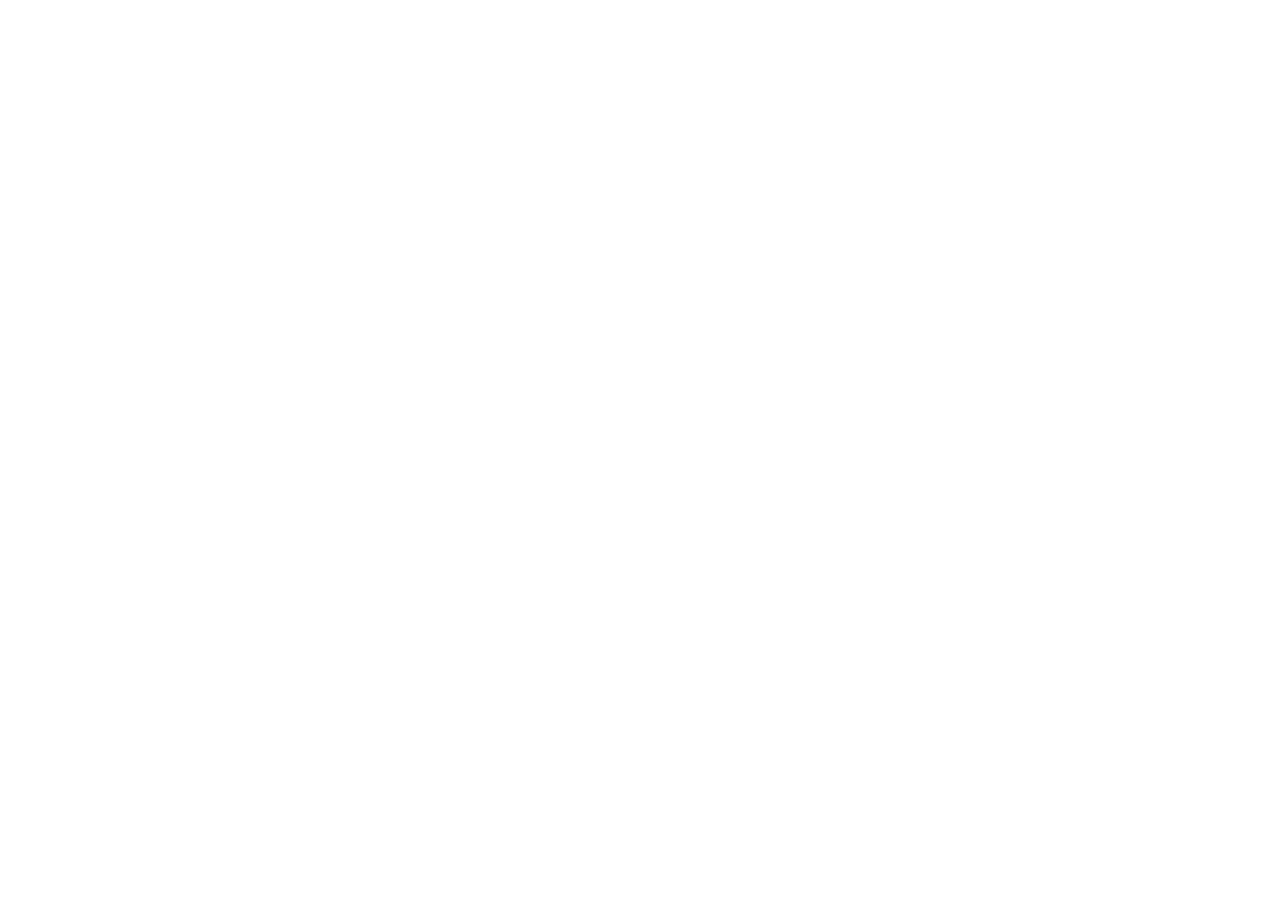
==== index.html @ ddc9b5a7 "added new file" ====
<!DOCTYPE html>
<html lang="en">
<head>
    <meta charset="UTF-8">
    <meta name="viewport" content="width=device-width, initial-scale=1.0">
    <title>Frontend</title>
</head>
<body>
    
</body>
</html>
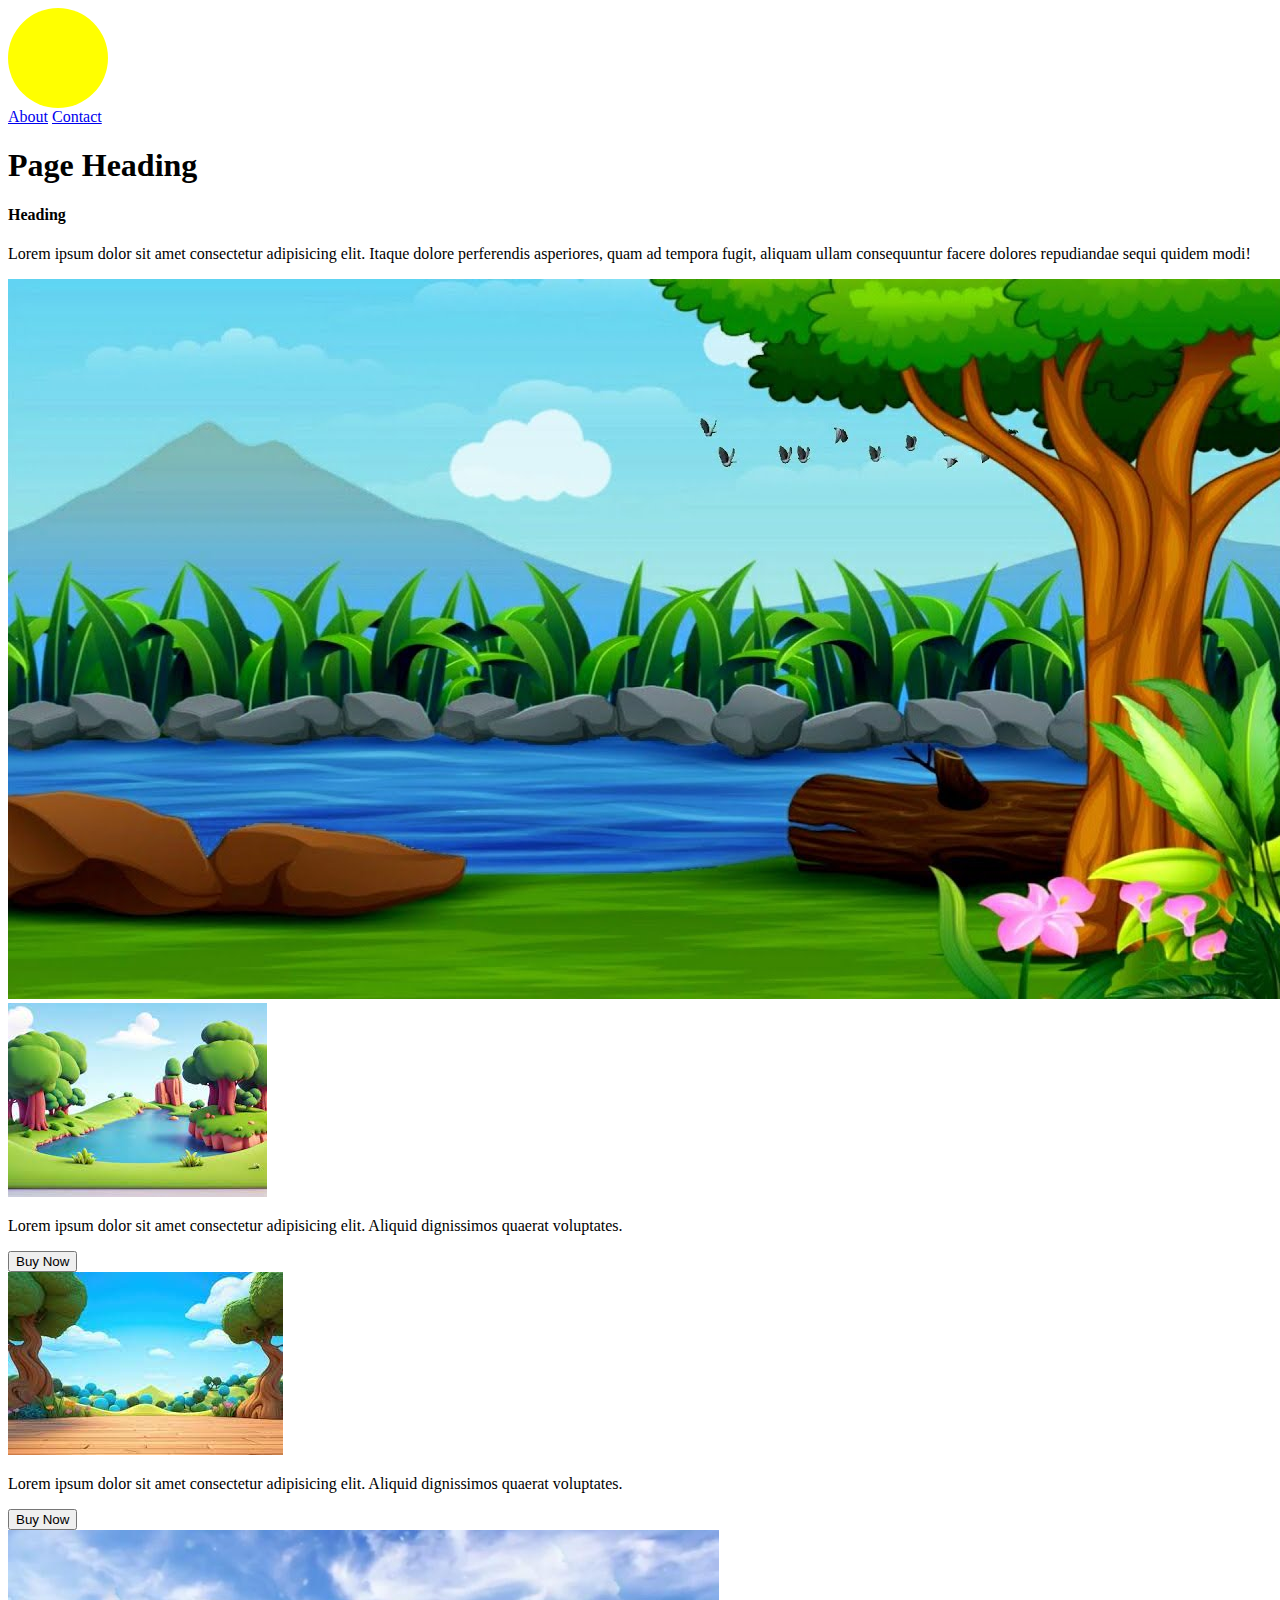
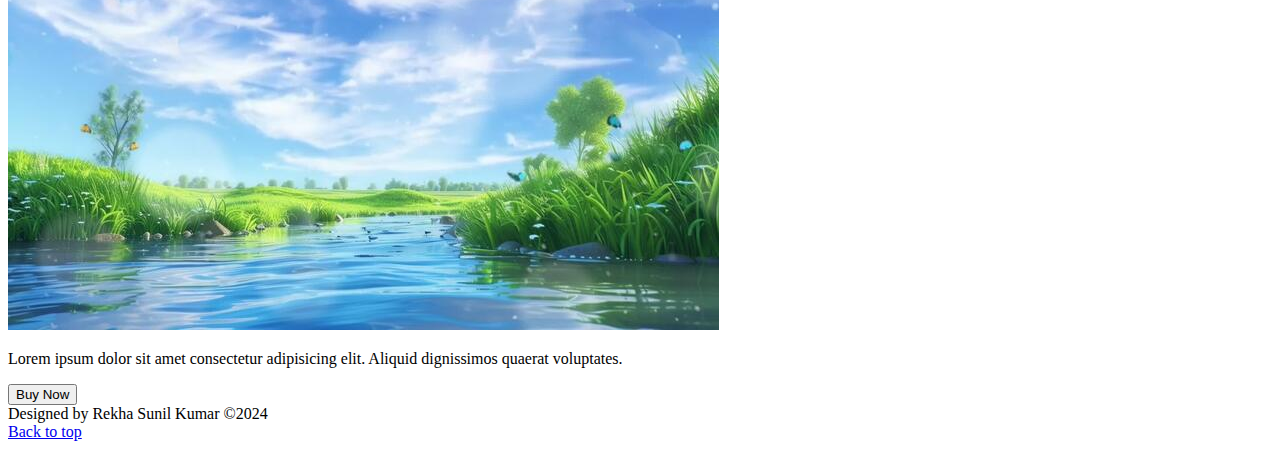
==== commit 95fe5733: "new changes updated" ====
--- a/index.html
+++ b/index.html
@@ -1,11 +1,99 @@
 <!DOCTYPE html>
 <html lang="en">
+
 <head>
     <meta charset="UTF-8">
     <meta name="viewport" content="width=device-width, initial-scale=1.0">
     <title>Frontend</title>
 </head>
+
 <body>
-    
+
+    <!-- header section-->
+    <header id="header">
+        <div style="width: 100px; height: 100px; background-color: yellow; border-radius:50% ;" class="logo">
+            <img src="" alt="">
+        </div>
+        <nav class="nav-links">
+            <a class="nav-link" href="#About">About</a>
+            <a class="nav-link" href="#Contact">Contact</a>
+        </nav>
+    </header>
+    <!-- header section -->
+
+
+
+
+
+
+    <!-- main section -->
+    <main id="About">
+        <h1>Page Heading</h1>
+
+
+        <!-- Banner section -->
+        <section class="banner">
+            <div class="text-content">
+                <h4>Heading</h4>
+                <p>Lorem ipsum dolor sit amet consectetur adipisicing elit. Itaque dolore perferendis asperiores, quam
+                    ad tempora fugit, aliquam ullam consequuntur facere dolores repudiandae sequi quidem modi!</p>
+            </div>
+            <img src="./images/nature-4.jpg" alt="large-banner" class="image-content">
+        </section>
+        <!-- Banner SEction -->
+
+        <!-- product section -->
+        <section class="products">
+            <div class="product">
+                <img class="product-image" src="images/nature-1.jpg" alt="nature1">
+                <div class="product-details">
+                    <p>Lorem ipsum dolor sit amet consectetur adipisicing elit. Aliquid dignissimos quaerat voluptates.
+                    </p>
+                    <button>Buy Now</button>
+                </div>
+            </div>
+
+            <div class="product">
+                <img class="product-image" src="images/nature-2.jpg" alt="nature2">
+                <div class="product-details">
+                    <p>Lorem ipsum dolor sit amet consectetur adipisicing elit. Aliquid dignissimos quaerat voluptates.
+                    </p>
+                    <button>Buy Now</button>
+                </div>
+            </div>
+
+            <div class="product">
+                <img class="product-image" src="images/nature-3.jpg" alt="nature3">
+                <div class="product-details">
+                    <p>Lorem ipsum dolor sit amet consectetur adipisicing elit. Aliquid dignissimos quaerat voluptates.
+                    </p>
+                    <button>Buy Now</button>
+                </div>
+            </div>
+        </section>
+        <!-- product section -->
+    </main>
+    <!-- main section -->
+
+
+
+
+
+
+
+
+
+    <!-- footer section -->
+    <footer id="Contact">
+        Designed by Rekha Sunil Kumar &copy;2024
+    </footer>
+    <a href="#header">Back to top</a>
+    <!-- main section -->
+
+
+
+
+
 </body>
+
 </html>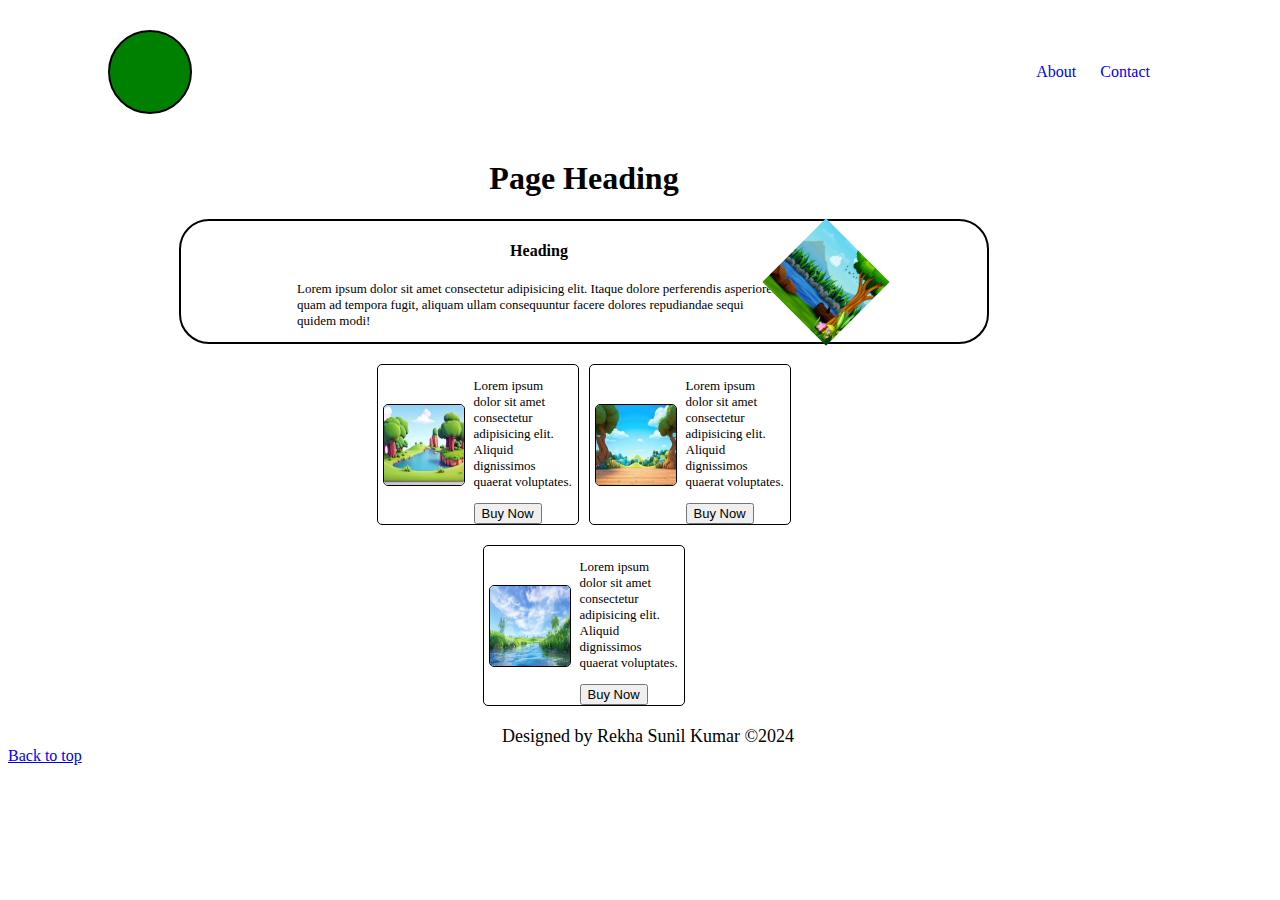
==== commit d79fcc06: "updated index and style file" ====
--- a/index.html
+++ b/index.html
@@ -5,17 +5,18 @@
     <meta charset="UTF-8">
     <meta name="viewport" content="width=device-width, initial-scale=1.0">
     <title>Frontend</title>
+    <link rel="stylesheet" href="style.css">
 </head>
 
 <body>
 
     <!-- header section-->
     <header id="header">
-        <div style="width: 100px; height: 100px; background-color: yellow; border-radius:50% ;" class="logo">
+        <div class="logo">
             <img src="" alt="">
         </div>
         <nav class="nav-links">
-            <a class="nav-link" href="#About">About</a>
+            <a class="nav-link" href="#main">About</a>
             <a class="nav-link" href="#Contact">Contact</a>
         </nav>
     </header>
@@ -27,18 +28,18 @@
 
 
     <!-- main section -->
-    <main id="About">
+    <main id="main">
         <h1>Page Heading</h1>
 
 
         <!-- Banner section -->
         <section class="banner">
-            <div class="text-content">
-                <h4>Heading</h4>
+            <div class="banner-content">
+                <h4 style="text-align: center;">Heading</h4>
                 <p>Lorem ipsum dolor sit amet consectetur adipisicing elit. Itaque dolore perferendis asperiores, quam
                     ad tempora fugit, aliquam ullam consequuntur facere dolores repudiandae sequi quidem modi!</p>
             </div>
-            <img src="./images/nature-4.jpg" alt="large-banner" class="image-content">
+            <img src="./images/nature-4.jpg" alt="large-banner" class="banner-image">
         </section>
         <!-- Banner SEction -->
 
--- a/style.css
+++ b/style.css
@@ -0,0 +1,86 @@
+body{
+    width: 100%;
+    height: 100%;
+}
+#header{
+    width: 90%;
+    margin-top: 10px;
+    display: flex;
+    justify-content: space-between;
+    align-items: center;
+}
+p , button{
+    font-size: 13px;
+}
+.logo{
+    width: 80px;
+    height: 80px;
+    background-color:green;
+    border-radius: 50%;
+    border: 2px solid black;
+    margin: 20px 100px;
+}
+.nav-link{
+    padding: 5px 10px;
+    text-decoration: none;
+}
+main{
+    margin-top:5px;
+    width: 90%; 
+    display: flex;
+    flex-direction: column;
+    justify-content: center;
+    align-items: center;   
+}
+.banner{
+    width: 70%;
+    display: flex;
+    justify-content: center;
+    align-items: center; 
+    border: 2px solid black;  
+    border-radius: 30px;
+}
+.banner-image{
+    width: 90px;
+    height: 90px;
+    transform: rotate(45deg);
+}
+.banner-content{
+    width: 60%;
+}
+.products{
+    width: 90%;
+    margin: 10px auto;
+    display: flex;
+    flex-wrap: wrap;
+    justify-content: center;
+    align-items: center;
+    max-width: 600px; 
+    
+}
+
+.product{
+    width: 200px;
+    
+    display: flex;
+    margin: 10px 5px;
+    justify-content: space-around;
+    align-items: center;
+    border: 1px solid black;
+    border-radius: 5px;
+}
+
+.product-image{
+    width: 80px;
+    height: 80px;
+    border-radius: 5px;
+    border: 1px solid black;
+}
+.product-details{
+width: 50%;
+
+}
+#Contact{
+    text-align: center;
+    font-size: 18px;
+}